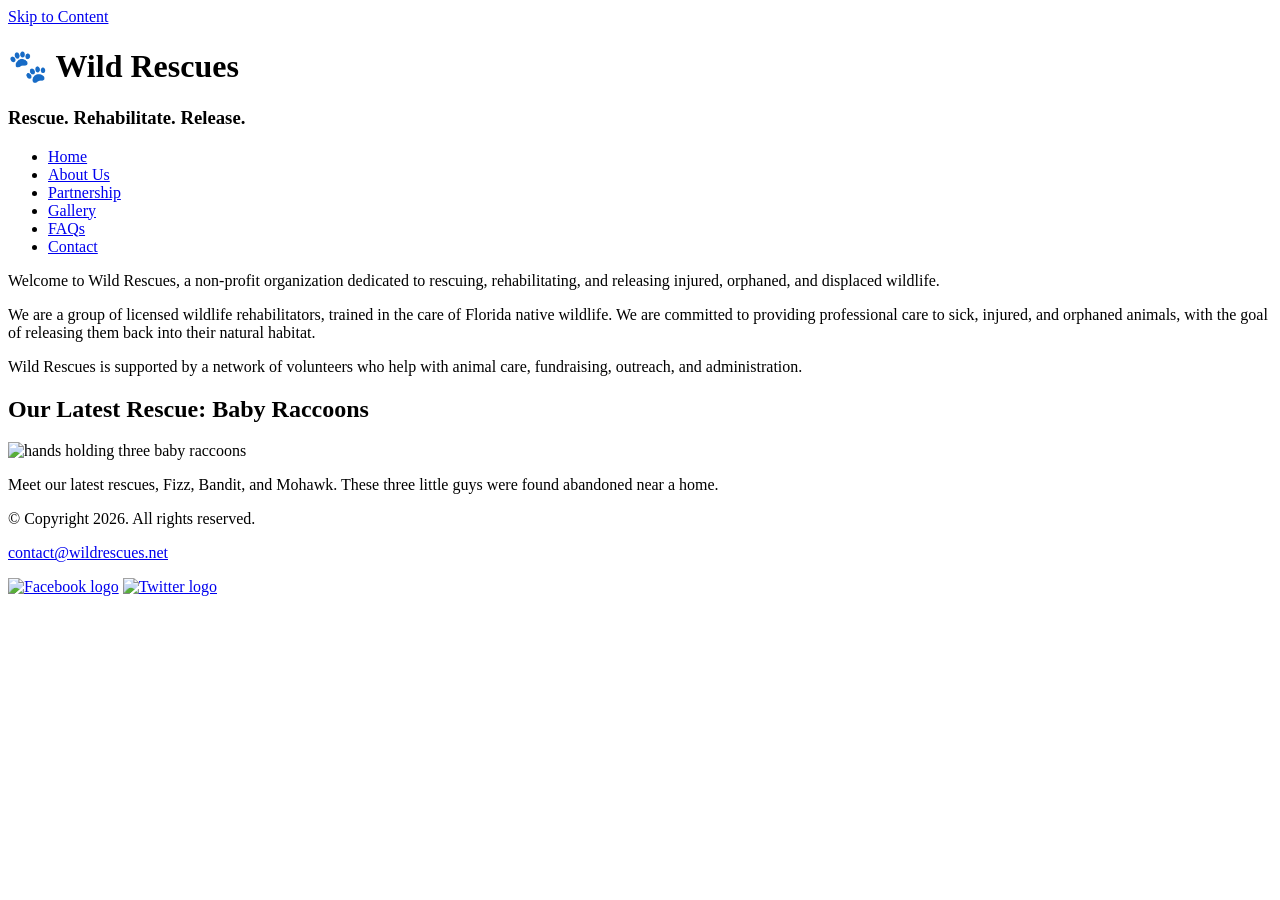
==== index.html @ 83855edb "Create index.html" ====
<!DOCTYPE html>
<html lang="en">
<head>
    <meta charset="UTF-8">
    <meta name="description" content=" Wild Rescues is a local nonprofit organization dedicated to helping injured, neglected, or orphaned wildlife.">
    <meta name="viewport" content="width=device-width, initial-scale=1.0">
    <title>Wildlife Rescue | Wild Rescues </title>  

<!-- Google Fonts -->
    <link href="https://fonts.googleapis.com/css2?family=Emblema+One&family=Lora&display=swap" rel="stylesheet">
  
  <link rel="stylesheet" href="css/styles.min.css">
</head>  

<body>
<!-- Skip Content Link -->
  <a class="skip" href="#content">Skip to Content</a>

    <header>
        <div class="tab-desk">
        <a href="index.html"></a>
    </div>

    <div class="mobile">
        <h1>&#128062; Wild Rescues</h1>
        <h3>Rescue. Rehabilitate. Release.</h3>
    </header>

<body>
        <nav> 
        <ul>
            <li><a href="index.html">Home</a></li>
            <li><a href="about.html">About Us</a></li>
            <li><a href="partnership.html">Partnership</a></li>
            <li><a href="gallery.html">Gallery</a></li>
            <li><a href="faqs.html">FAQs</a></li>
            <li><a href="contact.html">Contact</a></li>
        </ul>  

    </nav>
    <main id="content">
        <div id="welcome">
            <p>Welcome to Wild Rescues,  
 a non-profit organization dedicated to rescuing, rehabilitating, and releasing injured, orphaned, and displaced wildlife.</p>
            <p>We are a group of licensed wildlife rehabilitators, trained in the care of Florida native wildlife. We are committed to providing professional care to sick, injured, and orphaned animals, with the goal of releasing them back into their natural habitat.</p>
            <p>Wild Rescues is supported by a network of volunteers who help with animal care, fundraising, outreach, and administration.</p>
        </div>
        <div id="latest">
            <h2>Our Latest Rescue: Baby Raccoons</h2>
            <img src="baby-raccoons.jpg" alt="hands holding three baby raccoons" class="round" height="330px" width="500px">
            <p>Meet our latest rescues, Fizz, Bandit, and Mohawk. These three little guys were found abandoned near a home.</p>
        </div>
    </main>  

    <footer>

<div class="copyright">
    <p>© Copyright 2026. All rights reserved.</p>
    <p><a href="mailto:contact@wildrescues.net">contact@wildrescues.net</a></p>
  </div>

 <div class="social">
    <a href="https://www.facebook.com" target="_blank">
      <img src="facebook-logo.png" alt="Facebook logo"></a>
    <a href="https://www.twitter.com" target="_blank">
      <img src="twitter-logo.png" alt="Twitter logo"></a>
  </div>

    </footer>
</body>
</html>
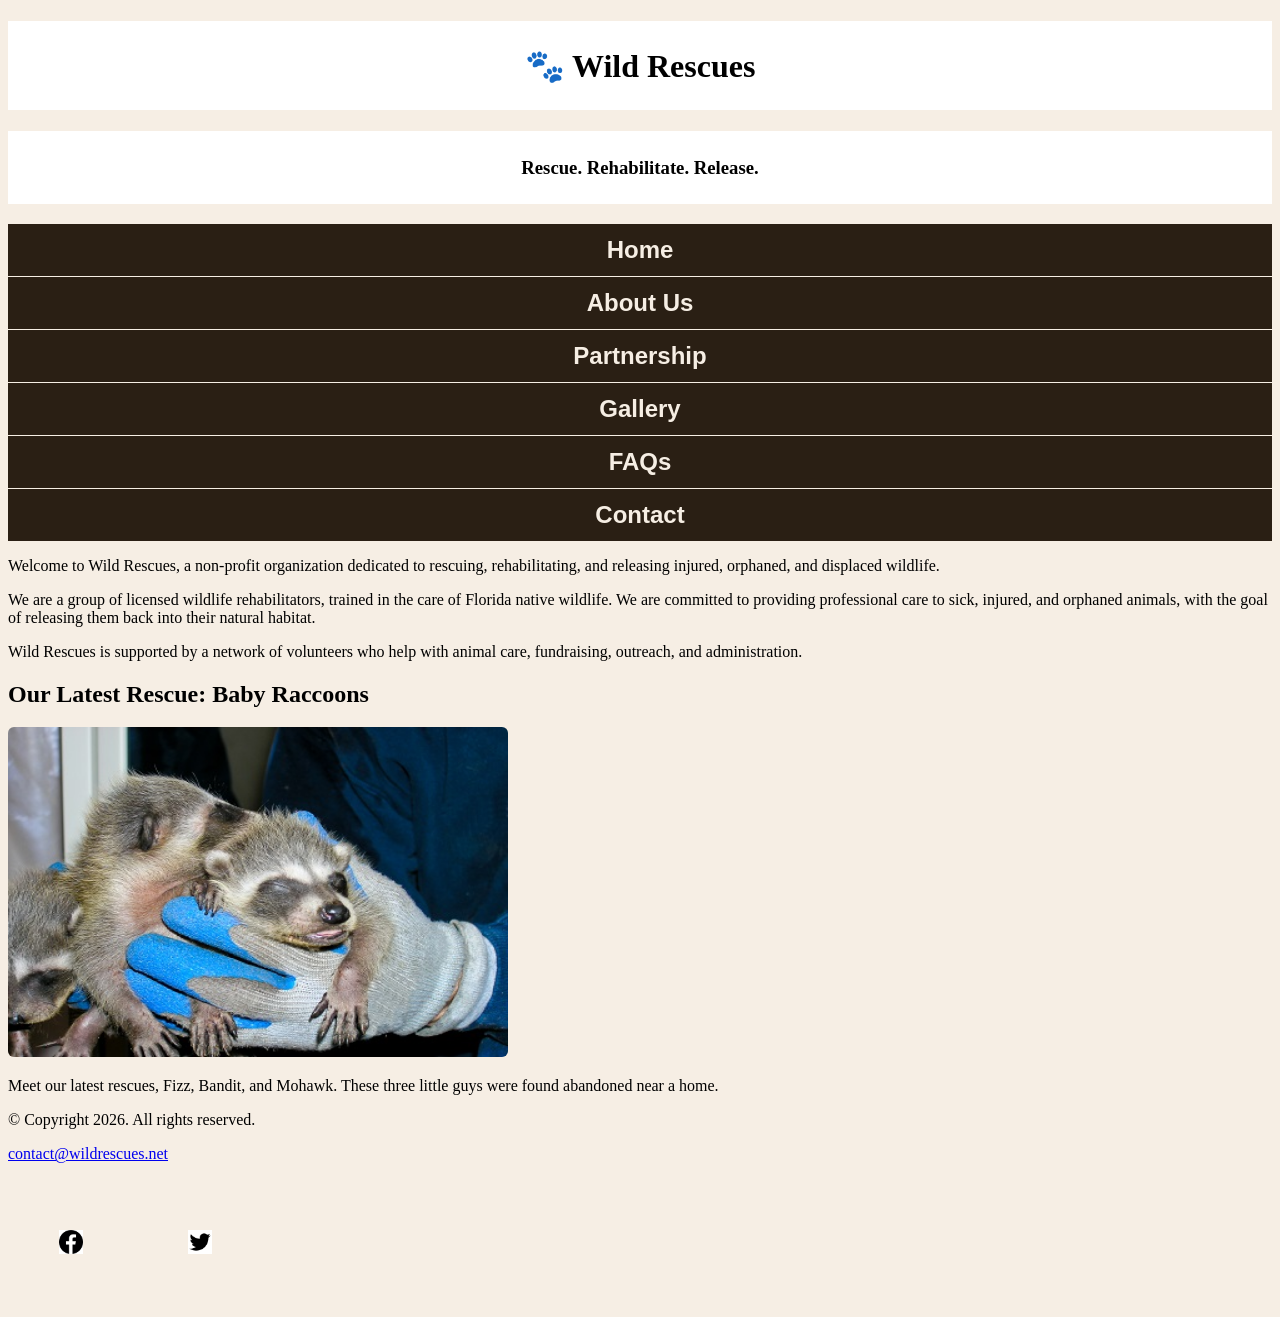
==== commit e802457d: "Update index.html" ====
--- a/index.html
+++ b/index.html
@@ -1,71 +1,72 @@
-<!DOCTYPE html>
-<html lang="en">
-<head>
-    <meta charset="UTF-8">
-    <meta name="description" content=" Wild Rescues is a local nonprofit organization dedicated to helping injured, neglected, or orphaned wildlife.">
-    <meta name="viewport" content="width=device-width, initial-scale=1.0">
-    <title>Wildlife Rescue | Wild Rescues </title>  
-
-<!-- Google Fonts -->
-    <link href="https://fonts.googleapis.com/css2?family=Emblema+One&family=Lora&display=swap" rel="stylesheet">
-  
-  <link rel="stylesheet" href="css/styles.min.css">
-</head>  
-
-<body>
-<!-- Skip Content Link -->
-  <a class="skip" href="#content">Skip to Content</a>
-
-    <header>
-        <div class="tab-desk">
-        <a href="index.html"></a>
-    </div>
-
-    <div class="mobile">
-        <h1>&#128062; Wild Rescues</h1>
-        <h3>Rescue. Rehabilitate. Release.</h3>
-    </header>
-
-<body>
-        <nav> 
-        <ul>
-            <li><a href="index.html">Home</a></li>
-            <li><a href="about.html">About Us</a></li>
-            <li><a href="partnership.html">Partnership</a></li>
-            <li><a href="gallery.html">Gallery</a></li>
-            <li><a href="faqs.html">FAQs</a></li>
-            <li><a href="contact.html">Contact</a></li>
-        </ul>  
-
-    </nav>
-    <main id="content">
-        <div id="welcome">
-            <p>Welcome to Wild Rescues,  
- a non-profit organization dedicated to rescuing, rehabilitating, and releasing injured, orphaned, and displaced wildlife.</p>
-            <p>We are a group of licensed wildlife rehabilitators, trained in the care of Florida native wildlife. We are committed to providing professional care to sick, injured, and orphaned animals, with the goal of releasing them back into their natural habitat.</p>
-            <p>Wild Rescues is supported by a network of volunteers who help with animal care, fundraising, outreach, and administration.</p>
-        </div>
-        <div id="latest">
-            <h2>Our Latest Rescue: Baby Raccoons</h2>
-            <img src="baby-raccoons.jpg" alt="hands holding three baby raccoons" class="round" height="330px" width="500px">
-            <p>Meet our latest rescues, Fizz, Bandit, and Mohawk. These three little guys were found abandoned near a home.</p>
-        </div>
-    </main>  
-
-    <footer>
-
-<div class="copyright">
-    <p>© Copyright 2026. All rights reserved.</p>
-    <p><a href="mailto:contact@wildrescues.net">contact@wildrescues.net</a></p>
-  </div>
-
- <div class="social">
-    <a href="https://www.facebook.com" target="_blank">
-      <img src="facebook-logo.png" alt="Facebook logo"></a>
-    <a href="https://www.twitter.com" target="_blank">
-      <img src="twitter-logo.png" alt="Twitter logo"></a>
-  </div>
-
-    </footer>
-</body>
-</html>
+<!DOCTYPE html>
+<html lang="en">
+<head>
+    <meta charset="UTF-8">
+    <meta name="description" content=" Wild Rescues is a local nonprofit organization dedicated to helping injured, neglected, or orphaned wildlife.">
+    <meta name="viewport" content="width=device-width, initial-scale=1.0">
+    <title>Wildlife Rescue | Wild Rescues </title>  
+
+<!-- Google Fonts -->
+    <link href="https://fonts.googleapis.com/css2?family=Emblema+One&family=Lora&display=swap" rel="stylesheet">
+  
+  <link rel="stylesheet" href="styles.min.css">
+</head>  
+
+<body>
+<!-- Skip Content Link -->
+  <a class="skip" href="#content">Skip to Content</a>
+
+    <header>
+        <div class="tab-desk">
+        <a href="index.html"></a>
+    </div>
+
+    <div class="mobile">
+        <h1>&#128062; Wild Rescues</h1>
+        <h3>Rescue. Rehabilitate. Release.</h3>
+    </header>
+
+<body>
+        <nav> 
+        <ul>
+            <li><a href="index.html">Home</a></li>
+            <li><a href="about.html">About Us</a></li>
+            <li><a href="partnership.html">Partnership</a></li>
+            <li><a href="gallery.html">Gallery</a></li>
+            <li><a href="faqs.html">FAQs</a></li>
+            <li><a href="contact.html">Contact</a></li>
+        </ul>  
+
+    </nav>
+    <main id="content">
+        <div id="welcome">
+            <p>Welcome to Wild Rescues,  
+ a non-profit organization dedicated to rescuing, rehabilitating, and releasing injured, orphaned, and displaced wildlife.</p>
+            <p>We are a group of licensed wildlife rehabilitators, trained in the care of Florida native wildlife. We are committed to providing professional care to sick, injured, and orphaned animals, with the goal of releasing them back into their natural habitat.</p>
+            <p>Wild Rescues is supported by a network of volunteers who help with animal care, fundraising, outreach, and administration.</p>
+        </div>
+        <div id="latest">
+            <h2>Our Latest Rescue: Baby Raccoons</h2>
+            <img src="baby-raccoons.jpg" alt="hands holding three baby raccoons" class="round" height="330px" width="500px">
+            <p>Meet our latest rescues, Fizz, Bandit, and Mohawk. These three little guys were found abandoned near a home.</p>
+        </div>
+    </main>  
+
+    <footer>
+
+<div class="copyright">
+    <p>© Copyright 2026. All rights reserved.</p>
+    <p><a href="mailto:contact@wildrescues.net">contact@wildrescues.net</a></p>
+  </div>
+
+ <div class="social">
+    <a href="https://www.facebook.com" target="_blank">
+      <img src="facebook-logo.png" alt="Facebook logo"></a>
+    <a href="https://www.twitter.com" target="_blank">
+      <img src="twitter-logo.png" alt="Twitter logo"></a>
+  </div>
+
+    </footer>
+</body>
+
+</html>
--- a/styles.min.css
+++ b/styles.min.css
@@ -0,0 +1 @@
+#contact,nav ul{text-align:center}.tel-link a,nav li a{text-decoration:none;color:#f6eee4}caption,td,th{padding:1%}.tel-link,form #submit{margin:0 auto;padding:2%}.tel-link a,form #submit,nav li,nav li a{color:#f6eee4}body{background-color:#f6eee4}.skip{position:absolute;left:-999px}.skip: focus{color:#fff;background-color:#2a1f14;text-decoration:none;padding:.5%;top:auto;left:auto;right:1px;z-index:1}.mobile,.mobile-tablet{display:block}.desktop,.tab-desk{display:none}.social img{display:inline-block;padding:4%;width:24px}form #submit,label,nav li,nav li a{display:block}@media screen and (min-width:481px) and (max-width:767px){.nice,.nice a{color:#f6eee4}aside{width:25%}form{width:70%;margin:0 auto}.nice{background-color:#2a1f14;padding:1%;text-align:center;overflow:auto}.nice a{text-decoration:none}.copyright{float:left;width:65%}.social{float:right;width:25%}}.tel-link,th{background-color:#2a1f14;color:#fff}@media screen and (min-width:768px){table,td,th{border:1px solid #2a1f14}.desktop{display:block}.mobile-tablet{display:none}aside{width:25%}table{border-collapse:collapse;margin:0 auto}caption{font-size:1.5em;font-weight:700;padding:1%}td,th{padding:1%}th{background-color:#2a1f14;color:#fff;font-size:1.15em}tr:nth-child(odd){background-color:#deccba}form{width:auto}.form-grid{display:grid;grid-template-columns:auto auto;grid-gap:20px}.btn{grid-column:1/span 2}}caption,nav li{font-size:1.5em;font-weight:700}.mobile h1,.mobile h3{padding:2%;background-color:#fff;display:block;text-align:center}.mobile h1{font-family:'Emblema One',cursive}.mobile h3,main{font-family:Lora,serif}.round{border-radius:6px}table,td,th{border:1px solid #2a1f14}#info ul{margin-left:10%}.tel-link{width:80%}.tel-link a{font-weight:700}nav ul{list-style-type:none;margin:0;padding:0;border:0}nav li{font-family:Geneva,Arial,sans-serif;border-top:.5px solid;background-color:#2a1f14}nav li a{padding:.5em 2em}table{border-collapse:collapse;margin:0 auto}th{font-size:1.15em}tr:nth-child(odd){background-color:#deccba}fieldset,input,textarea{margin-bottom:2%}fieldset legend{font-weight:700;font-size:1.25em}label{padding-top:2%}form #submit{background-color:#78593a;font-size:1.25em;border-radius:10px}
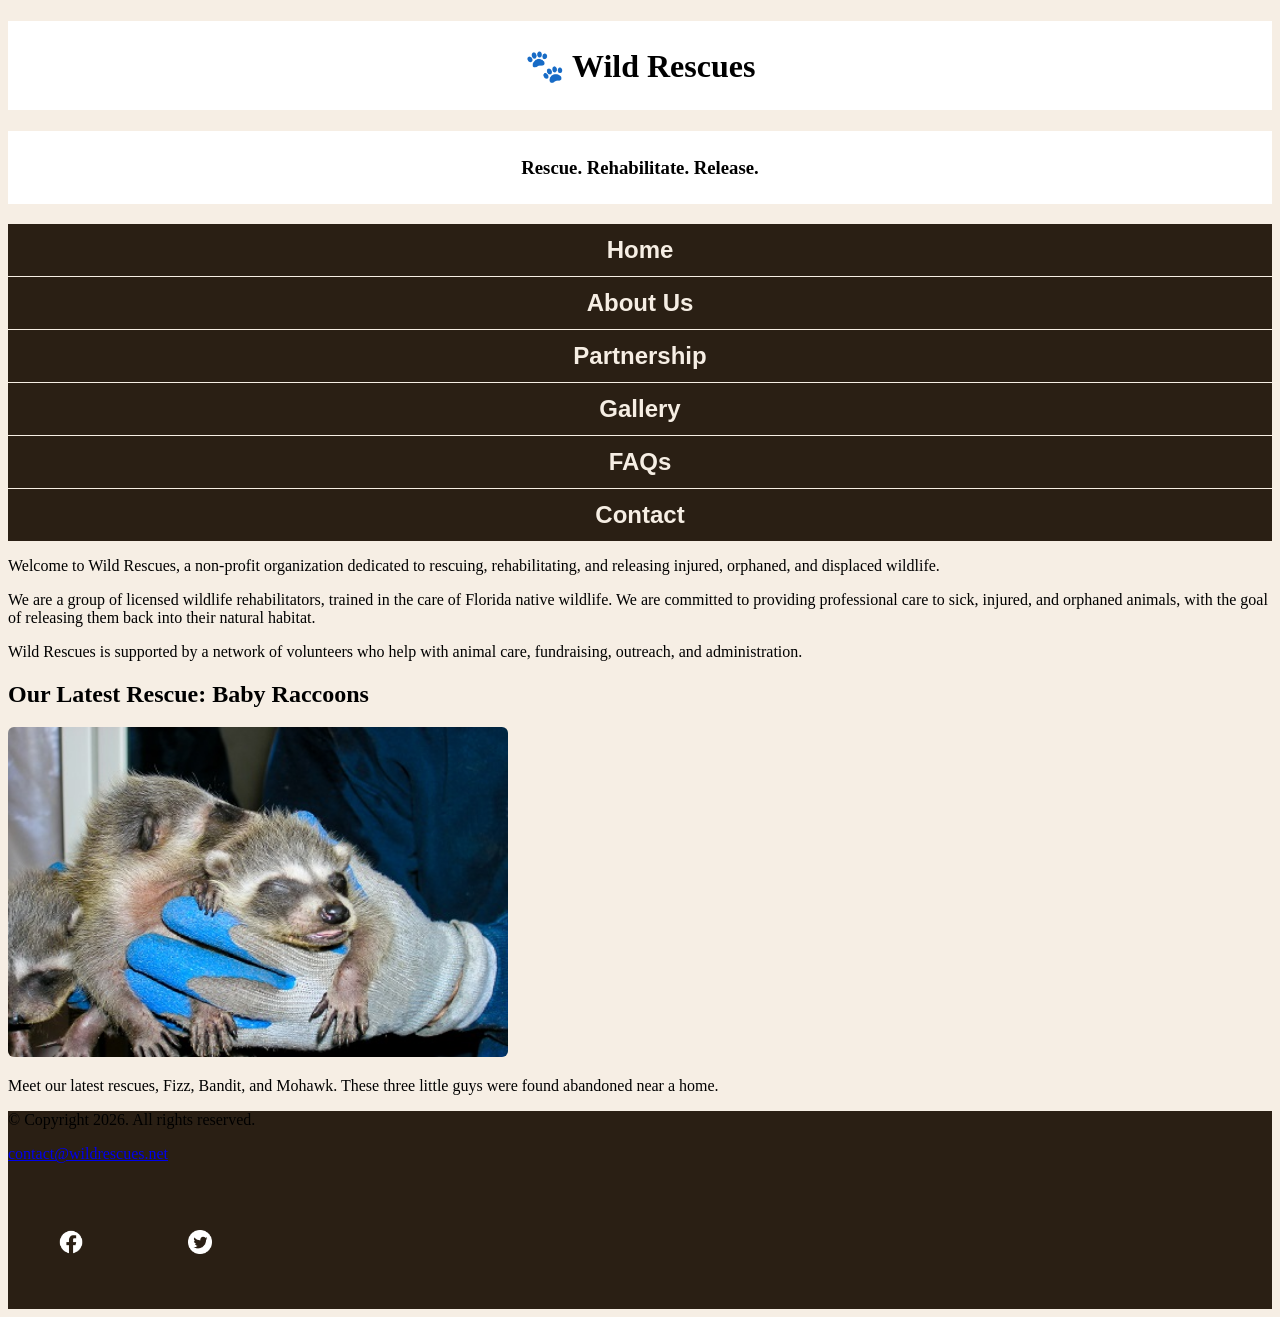
==== commit e97014e8: "Update index.html" ====
--- a/index.html
+++ b/index.html
@@ -52,7 +52,7 @@
         </div>
     </main>  
 
-    <footer>
+    <footer class="bg-brown">
 
 <div class="copyright">
     <p>© Copyright 2026. All rights reserved.</p>
@@ -70,3 +70,4 @@
 </body>
 
 </html>
+
--- a/styles.min.css
+++ b/styles.min.css
@@ -1 +1 @@
-#contact,nav ul{text-align:center}.tel-link a,nav li a{text-decoration:none;color:#f6eee4}caption,td,th{padding:1%}.tel-link,form #submit{margin:0 auto;padding:2%}.tel-link a,form #submit,nav li,nav li a{color:#f6eee4}body{background-color:#f6eee4}.skip{position:absolute;left:-999px}.skip: focus{color:#fff;background-color:#2a1f14;text-decoration:none;padding:.5%;top:auto;left:auto;right:1px;z-index:1}.mobile,.mobile-tablet{display:block}.desktop,.tab-desk{display:none}.social img{display:inline-block;padding:4%;width:24px}form #submit,label,nav li,nav li a{display:block}@media screen and (min-width:481px) and (max-width:767px){.nice,.nice a{color:#f6eee4}aside{width:25%}form{width:70%;margin:0 auto}.nice{background-color:#2a1f14;padding:1%;text-align:center;overflow:auto}.nice a{text-decoration:none}.copyright{float:left;width:65%}.social{float:right;width:25%}}.tel-link,th{background-color:#2a1f14;color:#fff}@media screen and (min-width:768px){table,td,th{border:1px solid #2a1f14}.desktop{display:block}.mobile-tablet{display:none}aside{width:25%}table{border-collapse:collapse;margin:0 auto}caption{font-size:1.5em;font-weight:700;padding:1%}td,th{padding:1%}th{background-color:#2a1f14;color:#fff;font-size:1.15em}tr:nth-child(odd){background-color:#deccba}form{width:auto}.form-grid{display:grid;grid-template-columns:auto auto;grid-gap:20px}.btn{grid-column:1/span 2}}caption,nav li{font-size:1.5em;font-weight:700}.mobile h1,.mobile h3{padding:2%;background-color:#fff;display:block;text-align:center}.mobile h1{font-family:'Emblema One',cursive}.mobile h3,main{font-family:Lora,serif}.round{border-radius:6px}table,td,th{border:1px solid #2a1f14}#info ul{margin-left:10%}.tel-link{width:80%}.tel-link a{font-weight:700}nav ul{list-style-type:none;margin:0;padding:0;border:0}nav li{font-family:Geneva,Arial,sans-serif;border-top:.5px solid;background-color:#2a1f14}nav li a{padding:.5em 2em}table{border-collapse:collapse;margin:0 auto}th{font-size:1.15em}tr:nth-child(odd){background-color:#deccba}fieldset,input,textarea{margin-bottom:2%}fieldset legend{font-weight:700;font-size:1.25em}label{padding-top:2%}form #submit{background-color:#78593a;font-size:1.25em;border-radius:10px}+#contact,nav ul{text-align:center}.tel-link a,nav li a{text-decoration:none;color:#f6eee4}caption,td,th{padding:1%}.tel-link,form #submit{margin:0 auto;padding:2%}.tel-link a,form #submit,nav li,nav li a{color:#f6eee4}body{background-color:#f6eee4}.skip{position:absolute;left:-999px}.skip: focus{color:#fff;background-color:#2a1f14;text-decoration:none;padding:.5%;top:auto;left:auto;right:1px;z-index:1}.mobile,.mobile-tablet{display:block}.desktop,.tab-desk{display:none}.social img{display:inline-block;padding:4%;width:24px}form #submit,label,nav li,nav li a{display:block}@media screen and (min-width:481px) and (max-width:767px){.nice,.nice a{color:#f6eee4}aside{width:25%}form{width:70%;margin:0 auto}.nice{background-color:#2a1f14;padding:1%;text-align:center;overflow:auto}.nice a{text-decoration:none}.copyright{float:left;width:65%}.social{float:right;width:25%}}.tel-link,th{background-color:#2a1f14;color:#fff}@media screen and (min-width:768px){table,td,th{border:1px solid #2a1f14}.desktop{display:block}.mobile-tablet{display:none}aside{width:25%}table{border-collapse:collapse;margin:0 auto}caption{font-size:1.5em;font-weight:700;padding:1%}td,th{padding:1%}th{background-color:#2a1f14;color:#fff;font-size:1.15em}tr:nth-child(odd){background-color:#deccba}form{width:auto}.form-grid{display:grid;grid-template-columns:auto auto;grid-gap:20px}.btn{grid-column:1/span 2}}caption,nav li{font-size:1.5em;font-weight:700}.mobile h1,.mobile h3{padding:2%;background-color:#fff;display:block;text-align:center}.mobile h1{font-family:'Emblema One',cursive}.mobile h3,main{font-family:Lora,serif}.round{border-radius:6px}table,td,th{border:1px solid #2a1f14}#info ul{margin-left:10%}.tel-link{width:80%}.tel-link a{font-weight:700}nav ul{list-style-type:none;margin:0;padding:0;border:0}nav li{font-family:Geneva,Arial,sans-serif;border-top:.5px solid;background-color:#2a1f14}nav li a{padding:.5em 2em}table{border-collapse:collapse;margin:0 auto}th{font-size:1.15em}tr:nth-child(odd){background-color:#deccba}fieldset,input,textarea{margin-bottom:2%}fieldset legend{font-weight:700;font-size:1.25em}label{padding-top:2%}form #submit{background-color:#78593a;font-size:1.25em;border-radius:10px}.bg-brown{background-color:#2a1f14}
